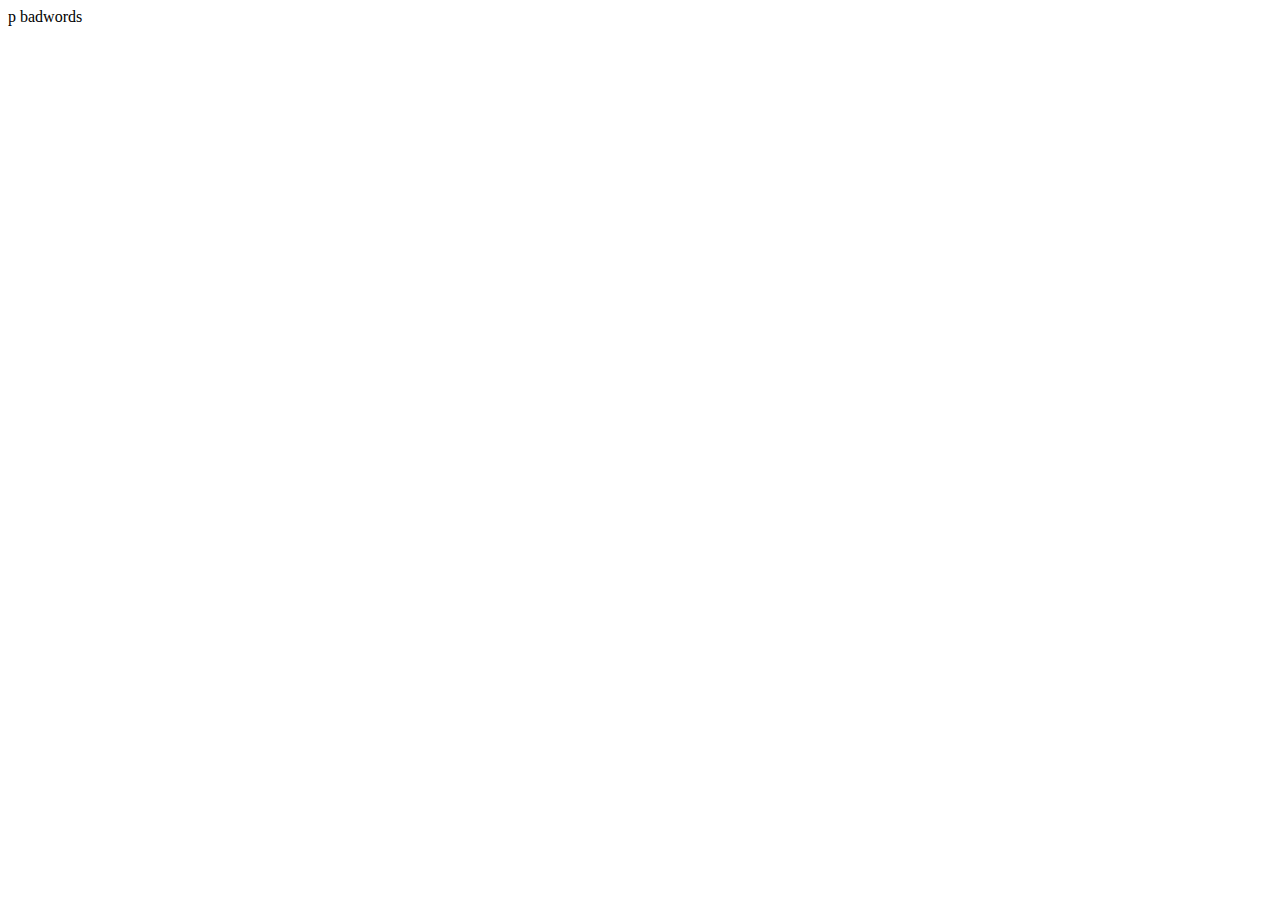
==== p/index.html @ b6751581 "Add p words" ====
<!doctype html>
<html lang="en">
<head>
    <title>p badwords</title>
    <meta charset="utf-8">
    <meta name="viewport" content="width=500, user-scalable=no">
    <link rel="stylesheet" type="text/css" href="//fonts.googleapis.com/css?family=Roboto+Condensed">
    <link rel="stylesheet" href="../index.css?v=1.1">
    <script src="../jquery-2.1.1.js"></script>
    <script src="p.js?v=1.1"></script>
</head>
<body>
    <div class="rounded absolute-center"><span>p badwords</span></div>
</body>
</html>
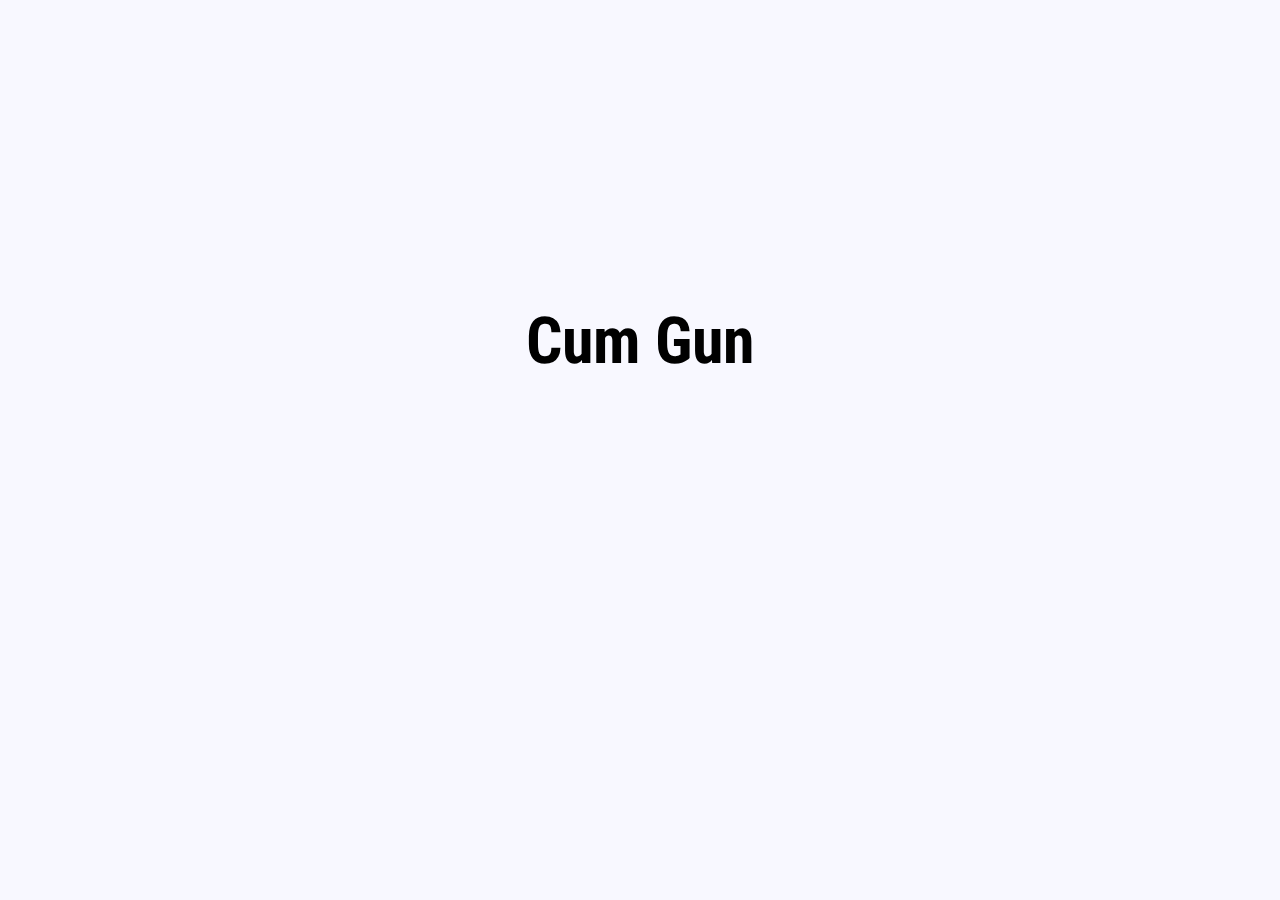
==== commit 41d7b992: "Prep for mobile" ====
--- a/p/index.html
+++ b/p/index.html
@@ -5,8 +5,16 @@
     <meta charset="utf-8">
     <meta name="viewport" content="width=500, user-scalable=no">
     <link rel="stylesheet" type="text/css" href="//fonts.googleapis.com/css?family=Roboto+Condensed">
+    <link rel="stylesheet" href="../css/reset200802.css">
+    <link rel="stylesheet" href="../css/jquery.mobile-1.4.5.css">
     <link rel="stylesheet" href="../index.css?v=1.1">
-    <script src="../jquery-2.1.1.js"></script>
+    <script src="../js/jquery-2.1.1.js"></script>
+    <script type="text/javascript">
+        $(document).bind('mobileinit', function () {
+            $.mobile.loadingMessage = false;
+        })
+    </script>
+    <!--script src="../js/jquery.mobile-1.4.5.js"></script-->
     <script src="p.js?v=1.1"></script>
 </head>
 <body>
--- a/css/reset200802.css
+++ b/css/reset200802.css
@@ -0,0 +1,53 @@
+/* http://meyerweb.com/eric/tools/css/reset/ */
+/* v1.0 | 20080212 */
+
+html, body, div, span, applet, object, iframe,
+h1, h2, h3, h4, h5, h6, p, blockquote, pre,
+a, abbr, acronym, address, big, cite, code,
+del, dfn, em, font, img, ins, kbd, q, s, samp,
+small, strike, strong, sub, sup, tt, var,
+b, u, i, center,
+dl, dt, dd, ol, ul, li,
+fieldset, form, label, legend,
+table, caption, tbody, tfoot, thead, tr, th, td {
+	margin: 0;
+	padding: 0;
+	border: 0;
+	outline: 0;
+	font-size: 100%;
+	vertical-align: baseline;
+	background: transparent;
+}
+body {
+	line-height: 1;
+}
+ol, ul {
+	list-style: none;
+}
+blockquote, q {
+	quotes: none;
+}
+blockquote:before, blockquote:after,
+q:before, q:after {
+	content: '';
+	content: none;
+}
+
+/* remember to define focus styles! */
+:focus {
+	outline: 0;
+}
+
+/* remember to highlight inserts somehow! */
+ins {
+	text-decoration: none;
+}
+del {
+	text-decoration: line-through;
+}
+
+/* tables still need 'cellspacing="0"' in the markup */
+table {
+	border-collapse: collapse;
+	border-spacing: 0;
+}
--- a/index.css
+++ b/index.css
@@ -0,0 +1,54 @@
+.absolute-center {
+  margin: auto;
+  position: absolute;
+  top: 0; left: 0; bottom: 0; right: 0;
+}
+
+.centered {
+  position: fixed;
+  top: 50%;
+  left: 50%;
+  transform: translate(-50%, -50%);
+}
+
+
+div {
+    height: 300px;
+    text-align: center;
+    font-weight: bolder;
+    font-size: 400%;
+}
+
+div {
+    -webkit-transition: all 1s ease-in-out;
+    -moz-transition: all 1s ease-in-out;
+    -o-transition: all 1s ease-in-out;
+    transition: all 1s ease-in-out;
+}
+
+div a {
+    margin-right: 10%;
+}
+div a:last-child {
+    margin-right: 0;
+}
+
+body {
+    margin: 0 auto;
+    font-family: "Roboto Condensed";
+    background: ghostwhite;
+}
+
+.rounded {
+    -moz-border-radius: 10px 10px 10px 10px; /* rounds corners for firefox */
+    border-radius: 10px 10px 10px 10px; /* rounds corners for other browsers */
+}
+
+.glasses {
+    -moz-border-radius: 200px 200px 200px 200px; /* circle for firefox */
+    border-radius: 200px 200px 200px 200px; /* circle for other browsers */
+}
+
+.center {
+    text-align: center;
+}
